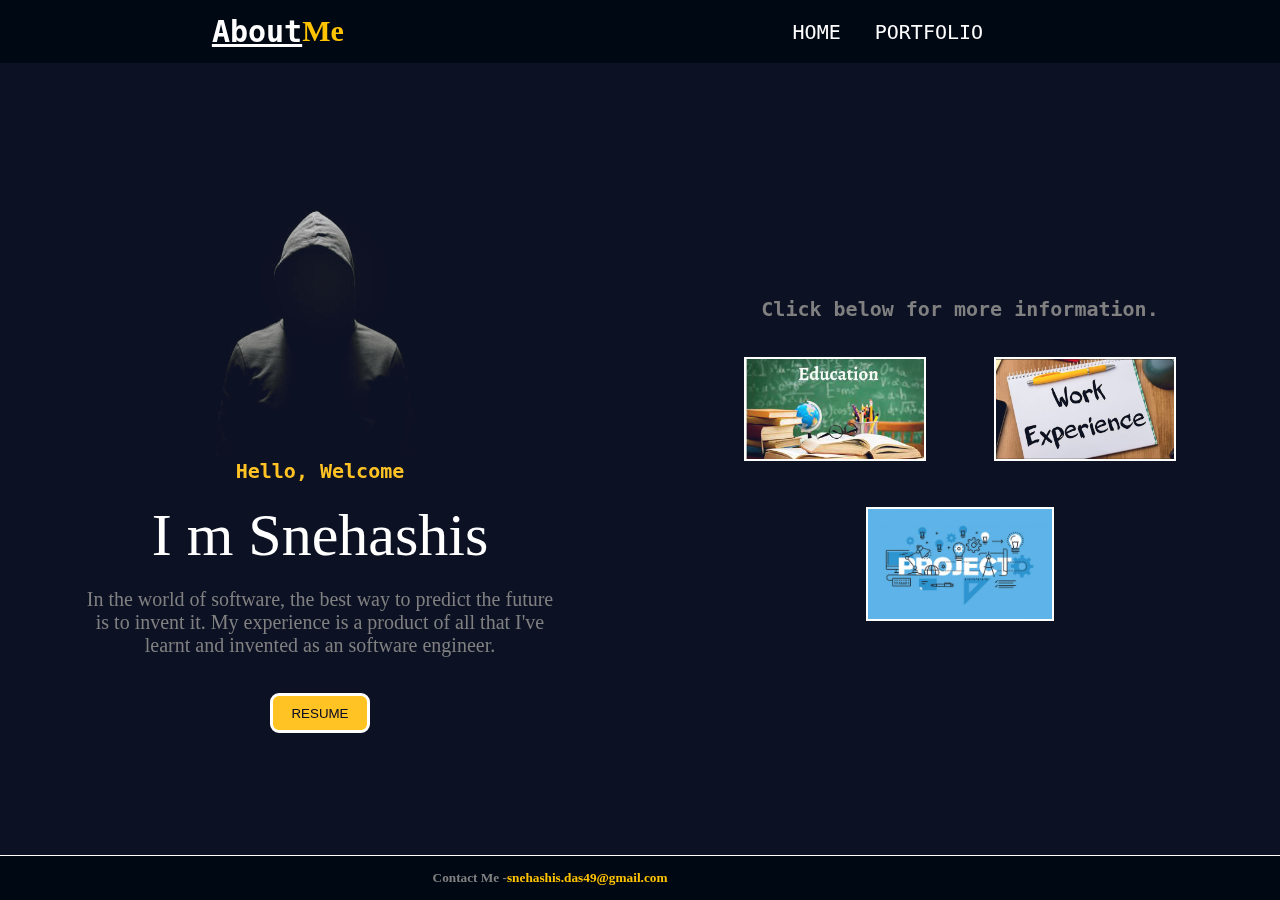
==== index.html @ 9eb9ab19 "Initial portfolio page" ====
<!DOCTYPE html>
<html lang="en">
<head>
    <meta charset="UTF-8">
    <meta name="viewport" content="width=device-width, initial-scale=1.0">
    <title>Portfolio Page</title>
    <link rel="stylesheet" href="style.css">
    <link rel="stylesheet" href="https://cdnjs.cloudflare.com/ajax/libs/font-awesome/6.6.0/css/all.min.css" integrity="sha512-Kc323vGBEqzTmouAECnVceyQqyqdsSiqLQISBL29aUW4U/M7pSPA/gEUZQqv1cwx4OnYxTxve5UMg5GT6L4JJg==" crossorigin="anonymous" referrerpolicy="no-referrer" />
</head>
<body>

    <header>
        <div class="nav_bar">

            <div class="headings">
                <div class="header_p1">
                    About
                </div>
                <div class="header_p2">
                    Me
                </div>
            </div>

            <div class="options">
                <a href="index.html">HOME</a>
                <a href="#">PORTFOLIO</a>
                <i class="fa-brands fa-github git_icon"></i>
            </div>

        </div>
    </header>

    <main>
        <div class="intro_page">
            <div class="intro_page_top">
                <div class="intro_page_top_left">
                    <div class="intro_section">
                        <img class="image1" src="intro_img1.jpg" alt="Intro_Image">
                        <h3 id="welcome message">Hello, Welcome</h3>
                        <br>
                        <p id="line1">I m Snehashis</p>
                        <br>
                        <p id="paragraph">In the world of software, the best way to predict the future is to invent it. My experience is a product of all that I've learnt and invented as an software engineer.</p>
                        <br><br>
                        <button>RESUME</button>
                    </div>
                </div>

                <div class="intro_page_top_right">
                    <h3 style="color: grey;">Click below for more information.</h3>
                    <br><br>
                    <div class="box_line1">
                        <div id="box1">
                            <a href="/Education/index.html"><img src="/education.jpeg" height="100"></a> 
                        </div>
                        <div id="box2">
                            <a href="/Experience/index.html" target="_main"><img src="/experience.jpg" height="100"></a>
                        </div>
                    </div>
                    <div id="box3">
                        <a href="/Projects/index.html" target="_main"><img src="/projects.jpg" height="110"></a>
                    </div>
                </div>
            </div>
        </div>
    </main>

    <footer>
        <div class="page_bottom">
            <h5 style="color: grey;">Contact Me - </h5>
            <h5 id="gmail">snehashis.das49@gmail.com</h5>
            <div class="contacts">
                <i class="fa-brands fa-facebook"></i>
                <i class="fa-brands fa-instagram"></i>
                <i class="fa-brands fa-square-twitter"></i>
            </div>
        </div>
    </footer>


</body>
</html>
---- style.css ----
*{
    padding: 0px;
    margin: 0px;
}

/** ===============================================================================NAV BAR=================================================================================**/
.nav_bar{
    background-color: #000814;
    color: white;
    height: 7vh;
    display: flex;
    align-items: center;
    justify-content: space-around;
    
}

/** HEADING **/

.headings{
    display: flex;
    flex-direction: row;
    justify-content: space-evenly;
}

.header_p1{
    font-size: 30px;
    font-family: monospace;
    font-weight: 700;
    text-decoration-line: underline;
}

.header_p2{
    font-size: 30px;
    color: #FFC300;
    font-family: cursive;
    font-weight: 700;
}

.options a{
    text-decoration: none;
    padding: 5px;
    color: white;
    margin-left: 20px;
    font-size: 20px;
    font-family:monospace;
    /* display: flex;
    flex-direction: row;
    justify-content: space-evenly; */

}

.git_icon{
    padding: 40px;
}

/** ===============================================================================INTRO PAGE============================================================================= **/

.intro_page{
    background-color: #001124;
    background-color: #0C1124;
    height: 88vh;
    color: white;
}

.intro_page_top{
    display: flex;
}

/** LEFT **/

.intro_page_top_left{
    height: 88vh;
    width: 100%;
    border-bottom: 1px solid white;
    display: flex;
    flex-direction: column;
    justify-content: center;
    align-items:center;
    text-align: center;
    mix-blend-mode:lighten;
}

.image1{
    /* border: 3px solid white; */
    height: 30vh;
}

.intro_section{
    padding: 80px;
}

h3{
    color: #FFC300;
    font-family:monospace;
    font-size: 20px;
}

#line1{
    font-size: 60px;
    font-family:Verdana;
}

#paragraph{
    font-size: 20px;
    font-family: cursive;
    color: grey;
}

button{
    height: 40px;
    width: 100px;
    background-color: #FFC300;
    border: 3px solid white;
    border-radius: 1vh;
    
}

/** RIGHT **/

.intro_page_top_right{
    height: 88vh;
    width: 100%;
    border-bottom: 1px solid white;
    display: flex;
    /* flex-wrap: wrap; */
    flex-direction: column;
    justify-content: center;
    align-items: center;
    mix-blend-mode:lighten;
}

.box_line1{
    height: 150px;
    width: 500px;
    /* border: 2px solid white; */
    display: flex;
    flex-direction: row;
    justify-content: space-around;
}

.box_line2{
    height: 150px;
    width: 500px;
    /* border: 2px solid white; */
    display: flex;
    flex-direction: row;
    justify-content: space-around;
}

#box1{
    border: 2px solid white;
    height: 100px;
}

#box2{
    border: 2px solid white;
    height: 100px;
}

#box3{
    border: 2px solid white;
    height: 110px;
}

.content_page{
    background-color: #001124;
    background-color: #0C1124;
    height: 88vh;
    color: white;
}

/** ===================================================================================FOOTER============================================================================ **/

 .page_bottom{
    height: 5vh;
    background-color: #000814;
    color: white;
    display: flex;
    align-items: center;
    justify-content: center;
 }

 .contacts{
    width: 150px;
    padding: 15px;
    display: flex;
    justify-content: space-around;
 }

 #gmail{
    color: #FFC300;
 }
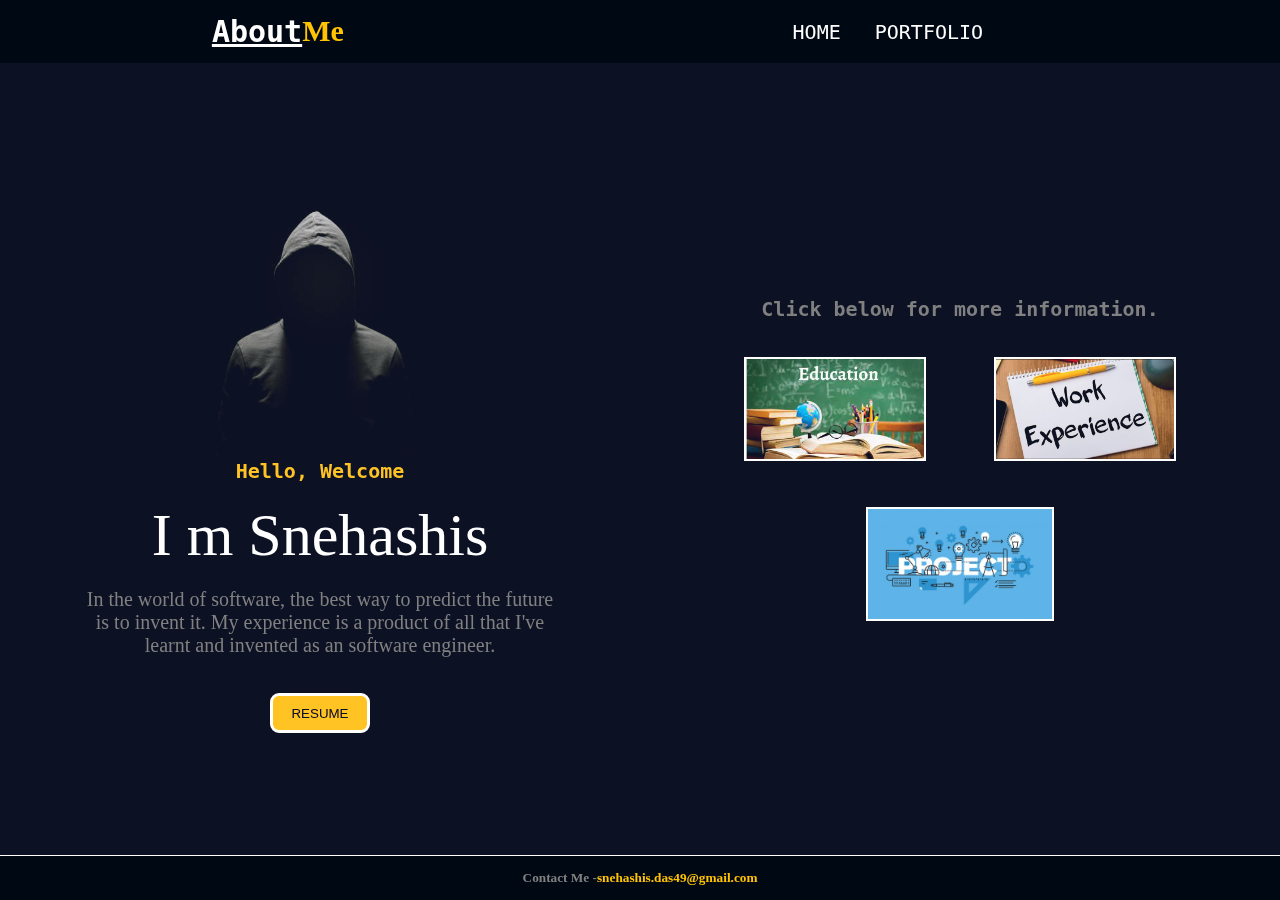
==== commit a7164efd: "New changes" ====
--- a/index.html
+++ b/index.html
@@ -42,7 +42,9 @@
                         <br>
                         <p id="paragraph">In the world of software, the best way to predict the future is to invent it. My experience is a product of all that I've learnt and invented as an software engineer.</p>
                         <br><br>
-                        <button>RESUME</button>
+                        <a href="/Files/RESUME.pdf" download>
+                            <button>RESUME</button>
+                        </a>
                     </div>
                 </div>
 
@@ -69,11 +71,11 @@
         <div class="page_bottom">
             <h5 style="color: grey;">Contact Me - </h5>
             <h5 id="gmail">snehashis.das49@gmail.com</h5>
-            <div class="contacts">
+            <!-- <div class="contacts">
                 <i class="fa-brands fa-facebook"></i>
                 <i class="fa-brands fa-instagram"></i>
                 <i class="fa-brands fa-square-twitter"></i>
-            </div>
+            </div> -->
         </div>
     </footer>
 
--- a/style.css
+++ b/style.css
@@ -189,4 +189,10 @@
 
  #gmail{
     color: #FFC300;
+ }
+
+ @media (max-width: 600px) {
+    .intro_page_top{
+        width: 100%;
+    }
  }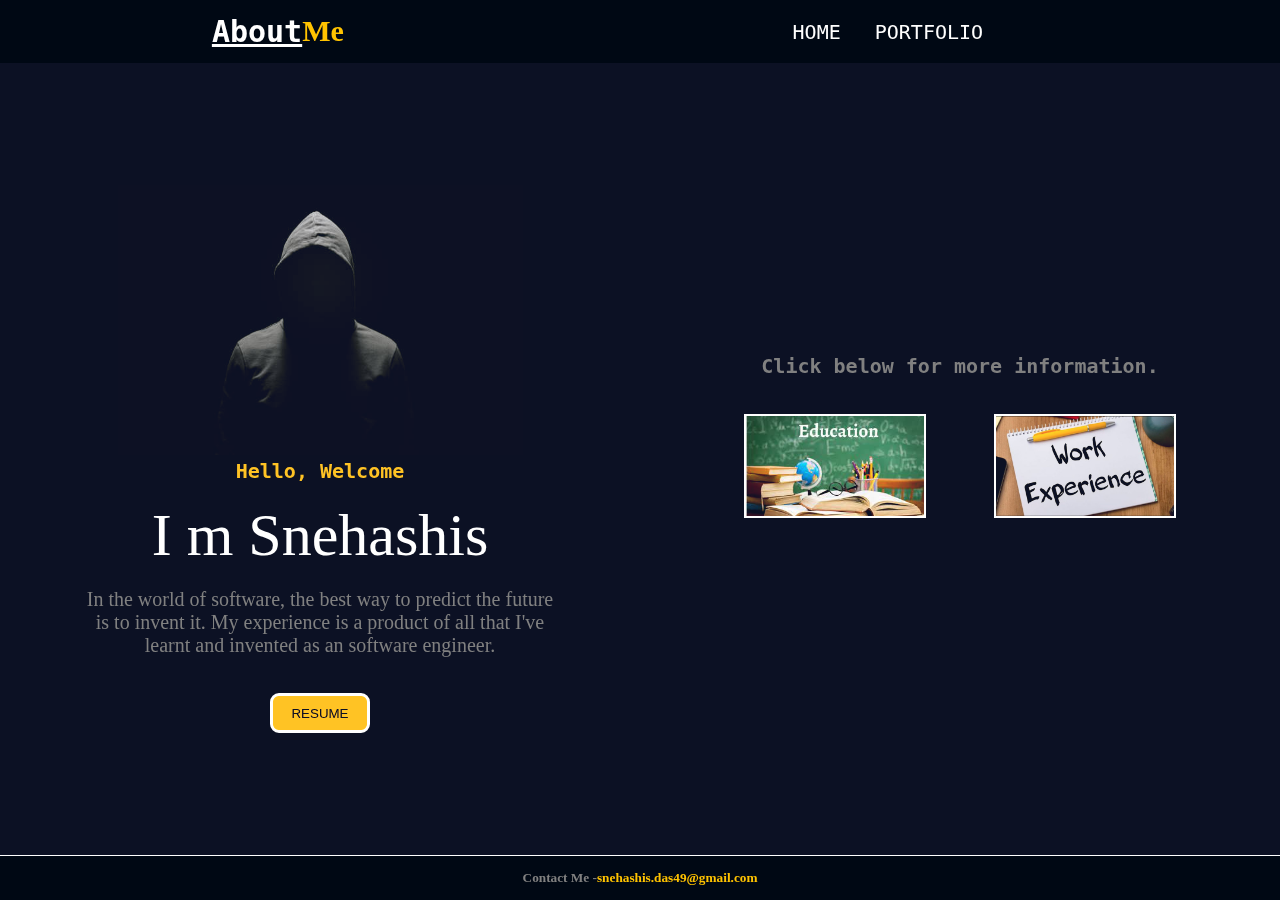
==== commit 2158ccfe: "updates" ====
--- a/index.html
+++ b/index.html
@@ -59,9 +59,9 @@
                             <a href="/Experience/index.html" target="_main"><img src="/experience.jpg" height="100"></a>
                         </div>
                     </div>
-                    <div id="box3">
+                    <!-- <div id="box3">
                         <a href="/Projects/index.html" target="_main"><img src="/projects.jpg" height="110"></a>
-                    </div>
+                    </div> -->
                 </div>
             </div>
         </div>
